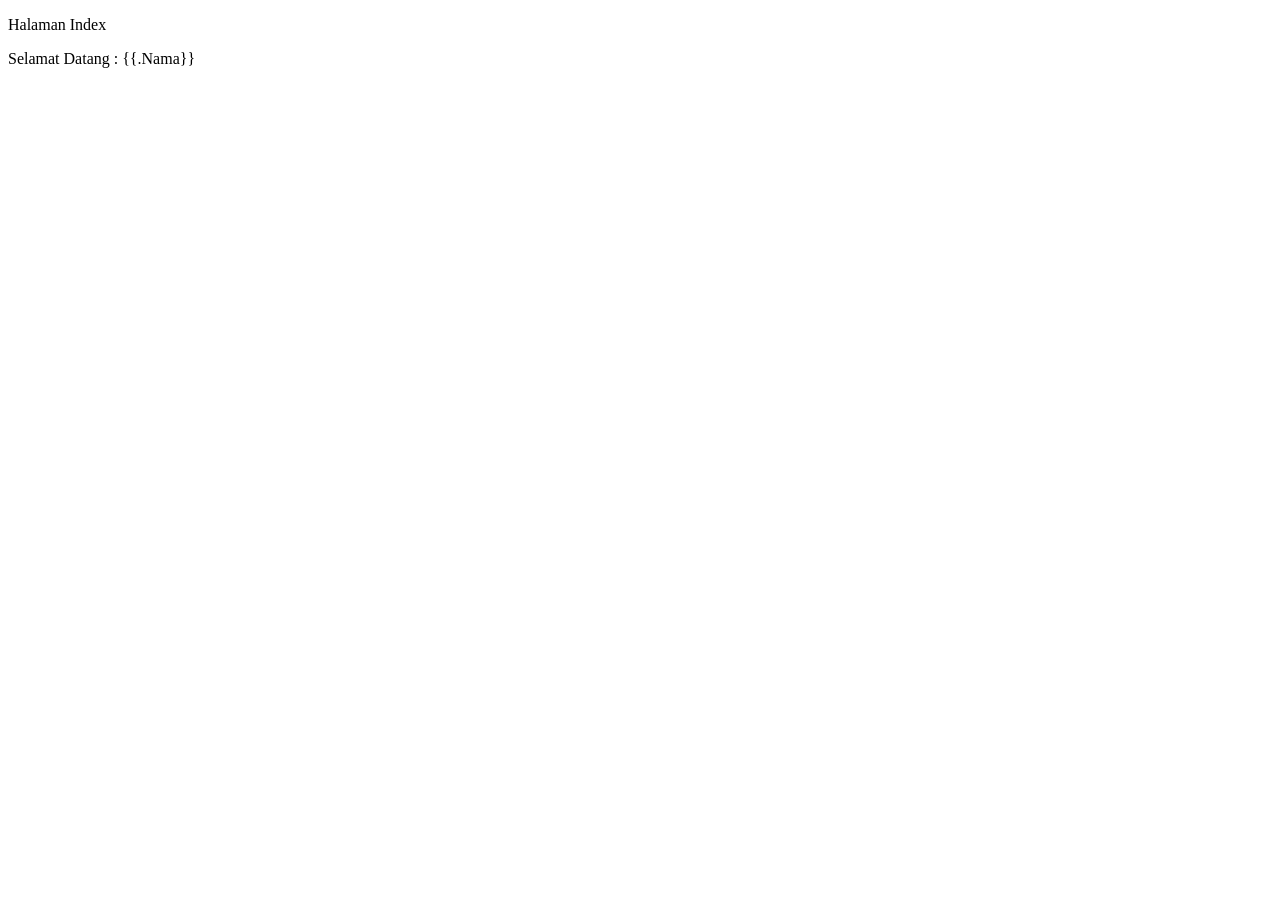
==== views/index.html @ 9e90da06 "Project Structure" ====
<!DOCTYPE html>
<html lang="en">
<head>
    <meta charset="UTF-8">
    <meta name="viewport" content="width=device-width, initial-scale=1.0">
    <title>Selamat Datang</title>
</head>
<body>
    <p>Halaman Index</p>
    <p>Selamat Datang : {{.Nama}}</p>
</body>
</html>
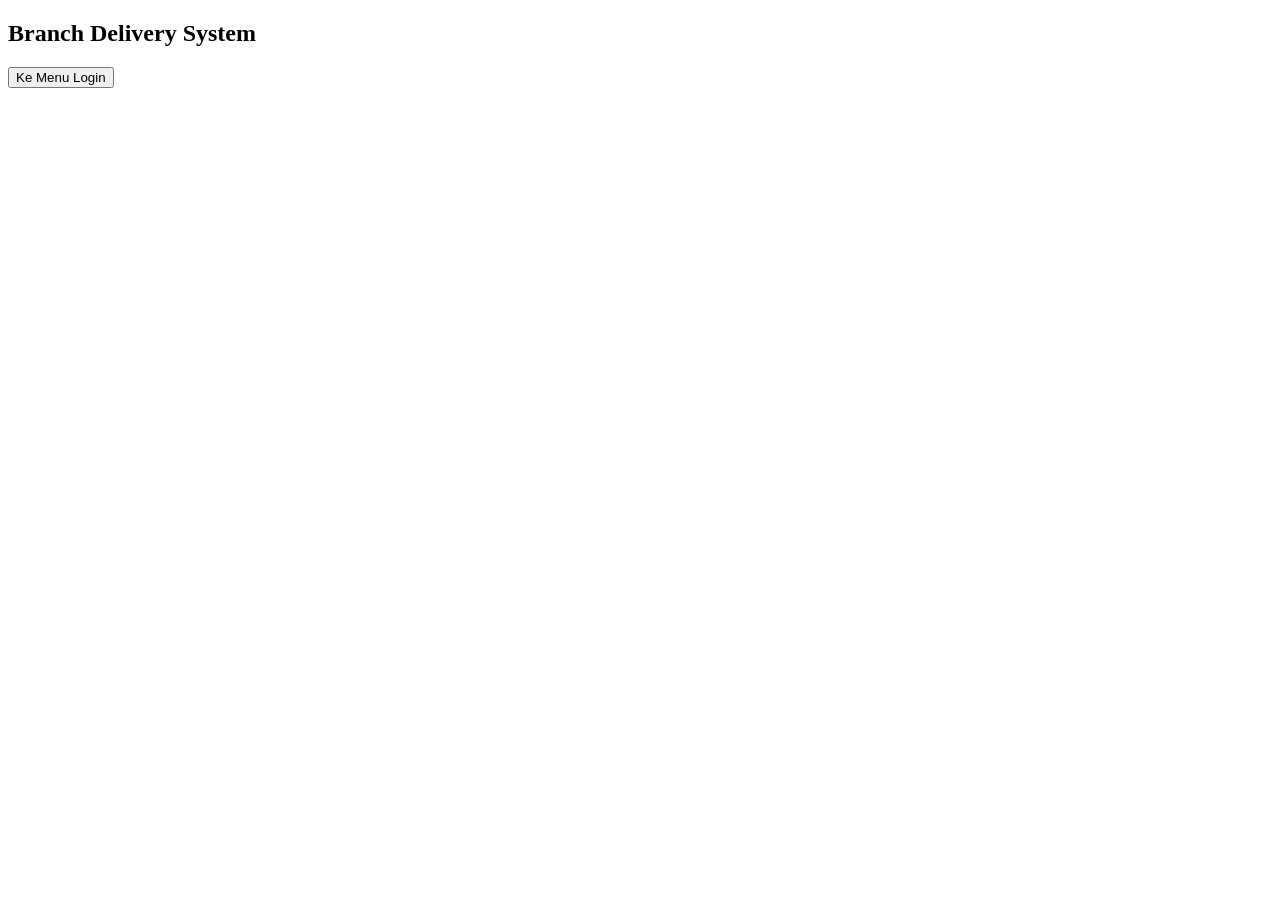
==== commit 66878a53: "Update fitu login" ====
--- a/views/index.html
+++ b/views/index.html
@@ -6,7 +6,11 @@
     <title>Selamat Datang</title>
 </head>
 <body>
-    <p>Halaman Index</p>
-    <p>Selamat Datang : {{.Nama}}</p>
+    <h2>Branch Delivery System</h2>
+
+    <form action="/login" method="GET">
+        <button type="submit">Ke Menu Login</button>
+    </form>
+
 </body>
 </html>
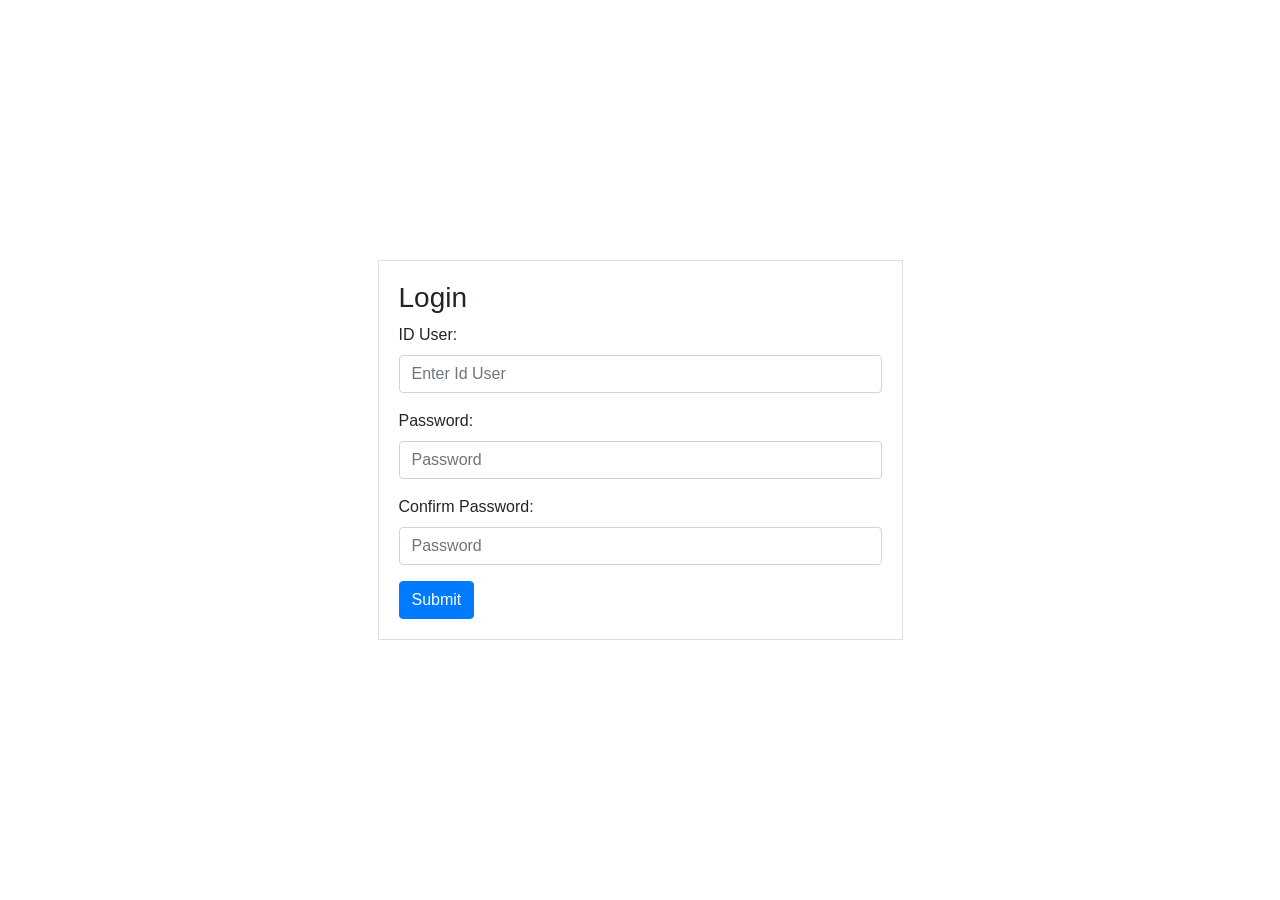
==== commit 7a53a0d2: "revisi" ====
--- a/views/index.html
+++ b/views/index.html
@@ -1,16 +1,50 @@
-<!DOCTYPE html>
+<!doctype html>
 <html lang="en">
+
 <head>
-    <meta charset="UTF-8">
-    <meta name="viewport" content="width=device-width, initial-scale=1.0">
-    <title>Selamat Datang</title>
+    <!-- Required meta tags -->
+    <meta charset="utf-8">
+    <meta name="viewport" content="width=device-width, initial-scale=1, shrink-to-fit=no">
+    <!-- Bootstrap CSS -->
+    <link rel="stylesheet" href="https://stackpath.bootstrapcdn.com/bootstrap/4.1.3/css/bootstrap.min.css" integrity="sha384-MCw98/SFnGE8fJT3GXwEOngsV7Zt27NXFoaoApmYm81iuXoPkFOJwJ8ERdknLPMO" crossorigin="anonymous">
+    <link rel="stylesheet" type="text/css" href="css/register.css">
+    <title>Form Login</title>
 </head>
+
 <body>
-    <h2>Branch Delivery System</h2>
+    <div class="d-flex align-items-center light-blue-gradient" style="height: 100vh;">
+        <div class="container">
+            <div class="d-flex justify-content-center">
+                <div class="col-md-6">
+                    <div class="card rounded-0 shadow">
+                        <div class="card-body">
+                            <h3>Login</h3>
+                            <form>
+                                <div class="form-group">
+                                    <label for="id_user">ID User: </label>
+                                    <input type="text" class="form-control" id="id_user" aria-describedby="emailHelp" placeholder="Enter Id User">
+                                </div>
+                                <div class="form-group">
+                                    <label for="exampleInputPassword1">Password: </label>
+                                    <input type="password" class="form-control" id="exampleInputPassword1" placeholder="Password">
+                                </div>
+                                <div class="form-group">
+                                    <label for="exampleInputPassword1">Confirm Password:</label>
+                                    <input type="password" class="form-control" id="exampleInputPassword1" placeholder="Password">
+                                </div>
+                                <button type="submit" class="btn btn-primary">Submit</button>
+                            </form>
+                        </div>
+                    </div>
+                </div>
+            </div>
 
-    <form action="/login" method="GET">
-        <button type="submit">Ke Menu Login</button>
-    </form>
+            <!-- Optional JavaScript -->
+            <!-- jQuery first, then Popper.js, then Bootstrap JS -->
+            <script src="https://code.jquery.com/jquery-3.3.1.slim.min.js" integrity="sha384-q8i/X+965DzO0rT7abK41JStQIAqVgRVzpbzo5smXKp4YfRvH+8abtTE1Pi6jizo" crossorigin="anonymous"></script>
+            <script src="https://cdnjs.cloudflare.com/ajax/libs/popper.js/1.14.3/umd/popper.min.js" integrity="sha384-ZMP7rVo3mIykV+2+9J3UJ46jBk0WLaUAdn689aCwoqbBJiSnjAK/l8WvCWPIPm49" crossorigin="anonymous"></script>
+            <script src="https://stackpath.bootstrapcdn.com/bootstrap/4.1.3/js/bootstrap.min.js" integrity="sha384-ChfqqxuZUCnJSK3+MXmPNIyE6ZbWh2IMqE241rYiqJxyMiZ6OW/JmZQ5stwEULTy" crossorigin="anonymous"></script>
+        </div>
+</body>
 
-</body>
 </html>
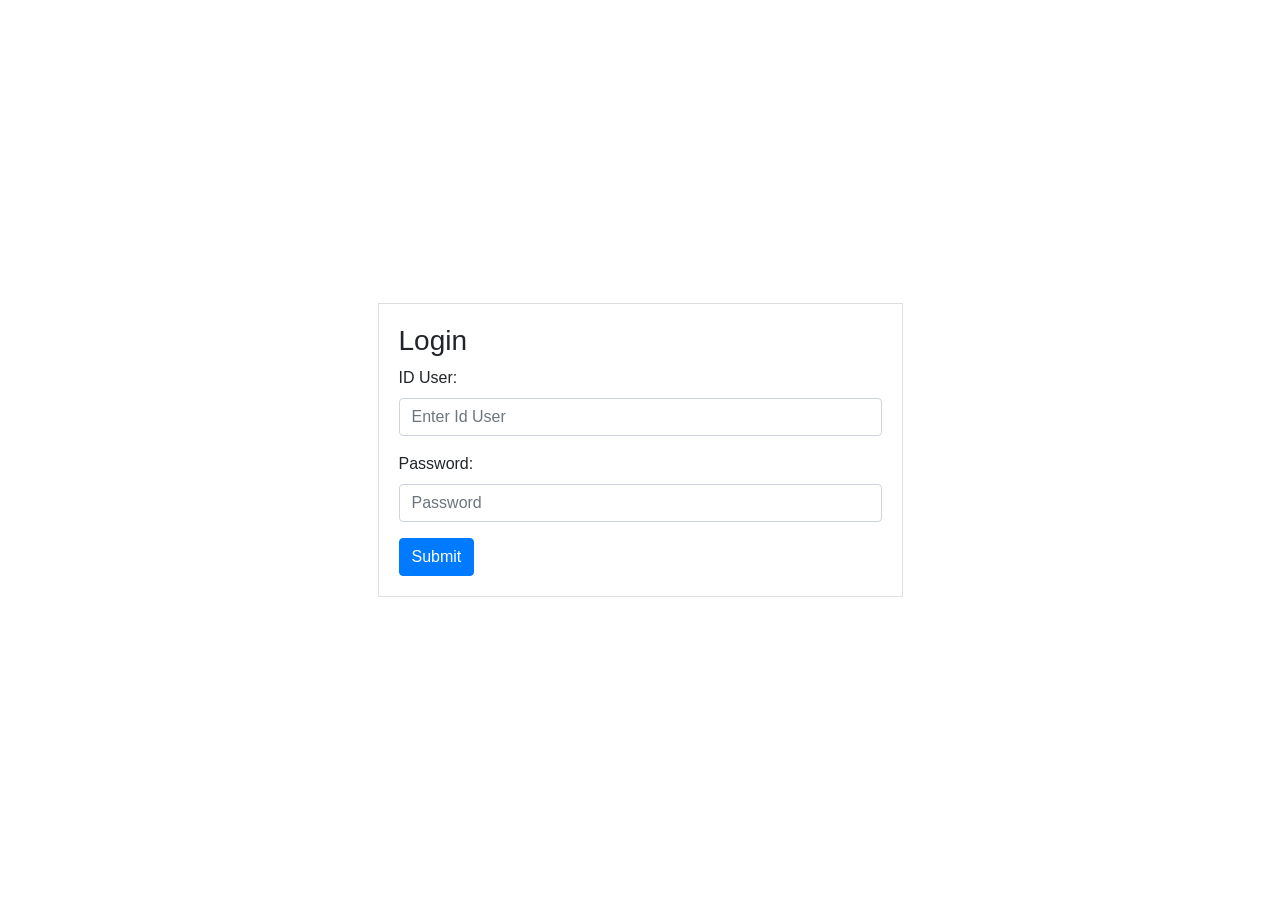
==== commit 3b7d5069: "update menu teller" ====
--- a/views/index.html
+++ b/views/index.html
@@ -28,10 +28,6 @@
                                     <label for="exampleInputPassword1">Password: </label>
                                     <input type="password" class="form-control" id="exampleInputPassword1" placeholder="Password">
                                 </div>
-                                <div class="form-group">
-                                    <label for="exampleInputPassword1">Confirm Password:</label>
-                                    <input type="password" class="form-control" id="exampleInputPassword1" placeholder="Password">
-                                </div>
                                 <button type="submit" class="btn btn-primary">Submit</button>
                             </form>
                         </div>
